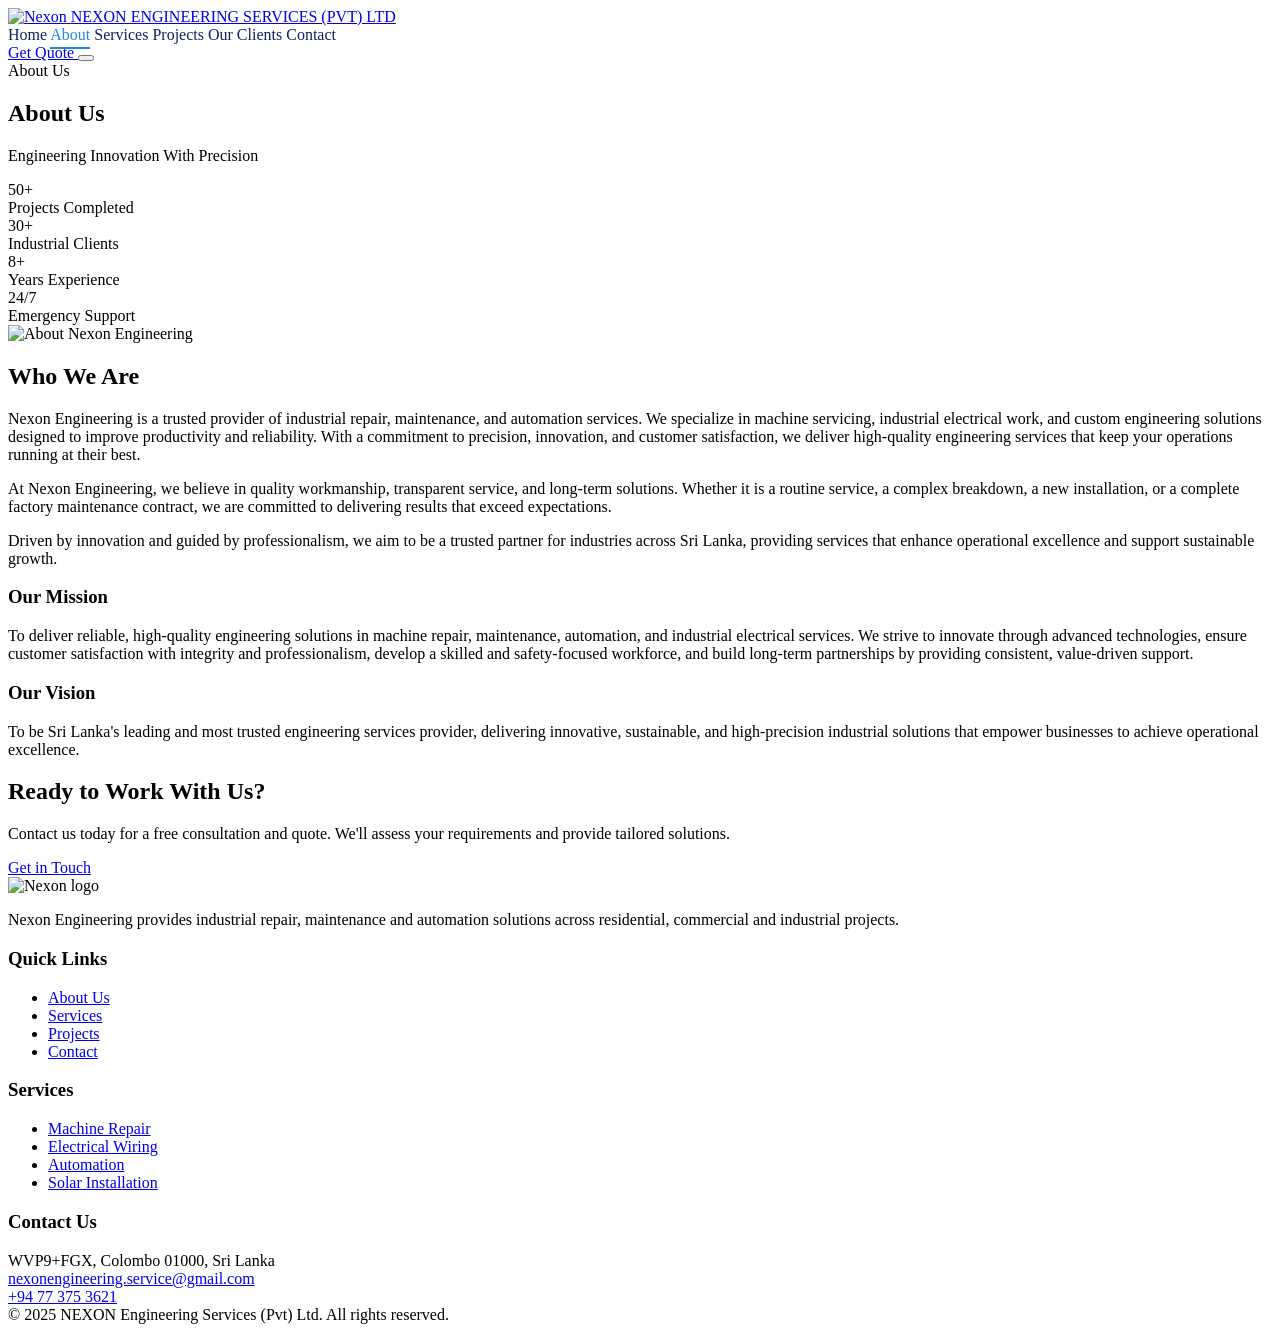
==== about.html @ cc709306 "Add images to public folder and fix paths" ====
<!DOCTYPE html>
<html lang="en">
<head>
  <meta charset="utf-8" />
  <meta name="viewport" content="width=device-width,initial-scale=1" />
  <title>About — NEXON Engineering Services</title>

  <script src="https://cdn.tailwindcss.com"></script>

  <script>
    tailwind.config = {
      theme: {
        extend: {
          colors: {
            frost: "#E1F5FE",
            navy: "#0A2463",
            indigo: "#3E5C76",
            royal: "#1E88E5",
            pearl: "#F8F9FA",
          }
        }
      }
    }
  </script>

  <script src="https://cdn.jsdelivr.net/npm/feather-icons/dist/feather.min.js"></script>
  <link rel="stylesheet" href="shared.css">
  <style>
    .nav-links a {
      position: relative;
      text-decoration: none;
      color: #0A2463;
    }
    .nav-links a::after {
      content: "";
      position: absolute;
      left: 0;
      bottom: -6px;
      width: 0;
      height: 2px;
      background-color: #1E88E5;
      transition: width 0.3s ease;
    }
    .nav-links a:hover::after,
    .nav-links a.text-royal::after {
      width: 100%;
    }
    .nav-links a.text-royal {
      color: #1E88E5;
    }

    .parallax-section {
      transform-style: preserve-3d;
      perspective: 1000px;
    }
    .parallax-element {
      transition: transform 0.1s ease-out;
      will-change: transform;
    }
    .about-card {
      transition: all 0.4s cubic-bezier(0.4, 0, 0.2, 1);
    }
    .about-card:hover {
      transform: translateY(-8px);
      box-shadow: 0 20px 40px rgba(30, 136, 229, 0.15);
    }
    .about-card::before {
      content: '';
      position: absolute;
      top: 0;
      left: 0;
      width: 100%;
      height: 4px;
      background: linear-gradient(90deg, #1E88E5, #00d4ff);
      transform: scaleX(0);
      transform-origin: left;
      transition: transform 0.4s ease;
    }
    .about-card:hover::before {
      transform: scaleX(1);
    }
    .stat-card {
      transition: all 0.3s ease;
    }
    .stat-card:hover {
      transform: translateY(-5px) scale(1.02);
    }
  </style>
</head>

<body class="bg-pearl">

  <!-- Scroll Progress -->
  <div id="scroll-progress" class="scroll-progress" style="width: 0%"></div>

  <!-- NAVBAR -->
  <nav id="navbar" class="fixed top-0 left-0 w-full z-50 transition-all duration-500 bg-pearl/95 backdrop-blur-lg shadow-sm">
    <div class="container mx-auto px-6 py-4 flex items-center justify-between">
      <a href="index.html" class="flex items-center group">
        <div class="logo">
          <img src="images/logo-small.png" alt="Nexon" class="h-12 transition-transform group-hover:scale-105" />
          <span class="company-name text-xs lg:text-lg text-navy font-semibold ml-2">
            NEXON ENGINEERING SERVICES (PVT) LTD
          </span>
        </div>
      </a>

      <div class="hidden md:flex space-x-8 text-navy font-medium nav-links" id="dynamic-nav">
        <a href="index.html" class="hover:text-royal">Home</a>
        <a href="about.html" class="text-royal">About</a>
        <a href="services.html" class="hover:text-royal">Services</a>
        <a href="projects.html" class="hover:text-royal">Projects</a>
        <a href="our-clients.html" class="hover:text-royal">Our Clients</a>
        <a href="contact.html" class="hover:text-royal">Contact</a>
      </div>

      <a href="contact.html" class="hidden md:inline-flex items-center gap-2 px-5 py-2.5 bg-royal hover:bg-[#1976D2] text-pearl rounded-full text-sm font-medium transition-all hover:shadow-lg">
        Get Quote
      </a>

      <button id="mobile-btn" class="md:hidden text-navy p-2">
        <i data-feather="menu"></i>
      </button>
    </div>

    <div id="mobile-menu" class="hidden bg-navy/95 backdrop-blur-lg text-pearl px-6 py-6 space-y-4 md:hidden border-t border-white/10">
      <div id="dynamic-mobile-nav" class="space-y-2"></div>
    </div>
  </nav>

  <!-- Header -->
  <section class="pt-36 pb-12 bg-gradient-to-b from-frost to-pearl text-center relative overflow-hidden">
    <div class="absolute top-0 left-0 w-full h-full opacity-10">
      <div class="absolute top-10 right-20 w-72 h-72 bg-royal/20 rounded-full blur-3xl"></div>
      <div class="absolute bottom-10 left-20 w-64 h-64 bg-indigo/20 rounded-full blur-3xl"></div>
    </div>
    <div class="relative z-10">
      <span class="inline-block px-4 py-1.5 bg-royal/10 text-royal rounded-full text-sm font-medium mb-4 fade-in-up">About Us</span>
      <h1 class="text-4xl md:text-5xl font-bold text-navy mb-4 fade-in-up">About Us</h1>
      <p class="text-indigo text-lg max-w-2xl mx-auto px-6 fade-in-up">Engineering Innovation With Precision</p>
    </div>
  </section>

  <!-- Stats Bar -->
  <section class="bg-gradient-to-r from-navy to-indigo py-12">
    <div class="container mx-auto px-6">
      <div class="grid grid-cols-2 md:grid-cols-4 gap-8 text-center">
        <div class="fade-in-up">
          <div class="text-4xl font-bold text-transparent bg-clip-text bg-gradient-to-r from-royal to-cyan-300">50+</div>
          <div class="text-frost/80 mt-1">Projects Completed</div>
        </div>
        <div class="fade-in-up delay-100">
          <div class="text-4xl font-bold text-transparent bg-clip-text bg-gradient-to-r from-royal to-cyan-300">30+</div>
          <div class="text-frost/80 mt-1">Industrial Clients</div>
        </div>
        <div class="fade-in-up delay-200">
          <div class="text-4xl font-bold text-transparent bg-clip-text bg-gradient-to-r from-royal to-cyan-300">8+</div>
          <div class="text-frost/80 mt-1">Years Experience</div>
        </div>
        <div class="fade-in-up delay-300">
          <div class="text-4xl font-bold text-transparent bg-clip-text bg-gradient-to-r from-royal to-cyan-300">24/7</div>
          <div class="text-frost/80 mt-1">Emergency Support</div>
        </div>
      </div>
    </div>
  </section>

  <!-- MAIN ABOUT SECTION -->
  <section class="py-16 bg-gradient-to-b from-pearl to-frost">
    <div class="container mx-auto px-6 grid md:grid-cols-2 gap-12 items-center">

      <!-- IMAGE -->
      <div class="about-card rounded-2xl overflow-hidden shadow-lg bg-white hover:shadow-2xl transition-all duration-500">
        <img 
          src="images/about-hero.png" 
          class="w-full h-80 object-cover"
          alt="About Nexon Engineering"
        />
      </div>

      <!-- TEXT -->
      <div class="fade-in-right">
        <h2 class="text-3xl font-bold text-navy mb-6 flex items-center gap-3">
          <span class="w-10 h-10 bg-gradient-to-br from-royal to-indigo rounded-xl flex items-center justify-center">
            <i data-feather="users" class="w-5 h-5 text-pearl"></i>
          </span>
          Who We Are
        </h2>
        <p id="aboutWhoWeAreText" class="text-indigo/80 leading-relaxed mb-6">
          Nexon Engineering is a trusted provider of industrial repair, maintenance, and automation services. We specialize in machine servicing, industrial electrical work, and custom engineering solutions designed to improve productivity and reliability. With a commitment to precision, innovation, and customer satisfaction, we deliver high-quality engineering services that keep your operations running at their best.
        </p>
        <p class="text-indigo/80 leading-relaxed mb-6">
          At Nexon Engineering, we believe in quality workmanship, transparent service, and long-term solutions. Whether it is a routine service, a complex breakdown, a new installation, or a complete factory maintenance contract, we are committed to delivering results that exceed expectations.
        </p>
        <p class="text-indigo/80 leading-relaxed">
          Driven by innovation and guided by professionalism, we aim to be a trusted partner for industries across Sri Lanka, providing services that enhance operational excellence and support sustainable growth.
        </p>
      </div>

    </div>
  </section>

  <!-- MISSION + VISION -->
  <section class="py-16 bg-gradient-to-b from-pearl to-frost">
    <div class="container mx-auto px-6 grid md:grid-cols-2 gap-8">

      <div class="about-card bg-white rounded-2xl shadow-lg p-8 hover:shadow-2xl transition-all duration-500">
        <div class="flex items-center gap-3 mb-4">
          <div class="w-12 h-12 bg-gradient-to-br from-royal to-indigo rounded-xl flex items-center justify-center">
            <i data-feather="target" class="w-6 h-6 text-pearl"></i>
          </div>
          <h3 class="text-2xl font-bold text-navy">Our Mission</h3>
        </div>
        <p id="aboutMissionText" class="text-indigo/80 leading-relaxed">
          To deliver reliable, high-quality engineering solutions in machine repair, maintenance, automation, and industrial electrical services. We strive to innovate through advanced technologies, ensure customer satisfaction with integrity and professionalism, develop a skilled and safety-focused workforce, and build long-term partnerships by providing consistent, value-driven support.
        </p>
      </div>

      <div class="about-card bg-white rounded-2xl shadow-lg p-8 hover:shadow-2xl transition-all duration-500">
        <div class="flex items-center gap-3 mb-4">
          <div class="w-12 h-12 bg-gradient-to-br from-emerald-500 to-teal-500 rounded-xl flex items-center justify-center">
            <i data-feather="eye" class="w-6 h-6 text-pearl"></i>
          </div>
          <h3 class="text-2xl font-bold text-navy">Our Vision</h3>
        </div>
        <p id="aboutVisionText" class="text-indigo/80 leading-relaxed">
          To be Sri Lanka's leading and most trusted engineering services provider, delivering innovative, sustainable, and high-precision industrial solutions that empower businesses to achieve operational excellence.
        </p>
      </div>

    </div>
  </section>

  <!-- CTA Section -->
  <section class="py-16 bg-gradient-to-br from-navy via-[#0d2a6e] to-indigo relative overflow-hidden">
    <div class="absolute inset-0">
      <div class="absolute top-0 right-0 w-96 h-96 bg-royal/10 rounded-full blur-3xl"></div>
      <div class="absolute bottom-0 left-0 w-72 h-72 bg-indigo/20 rounded-full blur-3xl"></div>
    </div>
    <div class="container mx-auto px-6 relative z-10 text-center">
      <h2 class="text-3xl md:text-4xl font-bold text-pearl mb-4">Ready to Work With Us?</h2>
      <p class="text-frost/80 text-lg mb-8 max-w-2xl mx-auto">Contact us today for a free consultation and quote. We'll assess your requirements and provide tailored solutions.</p>
      <a href="contact.html" class="inline-flex items-center gap-2 px-8 py-4 bg-royal hover:bg-[#1976D2] text-pearl rounded-full font-semibold transition-all hover:shadow-xl hover:shadow-royal/30">
        <i data-feather="message-circle" class="w-5 h-5"></i>
        Get in Touch
      </a>
    </div>
  </section>

  <!-- FOOTER -->
  <footer class="bg-navy text-pearl py-16">
    <div class="max-w-7xl mx-auto px-6 grid grid-cols-1 md:grid-cols-2 lg:grid-cols-4 gap-10">
      
      <div>
        <img src="images/logo-large.png" class="h-16 mb-4 brightness-0 invert" alt="Nexon logo"/>
        <p id="footerCompanyDescription" class="text-frost/80 leading-relaxed">
          Nexon Engineering provides industrial repair, maintenance and automation solutions across residential, commercial and industrial projects.
        </p>
        <div class="flex gap-4 mt-6">
          <a href="https://web.facebook.com/profile.php?id=61584696382140" class="w-10 h-10 bg-white/10 hover:bg-royal rounded-full flex items-center justify-center transition-all hover:scale-110">
            <i data-feather="facebook" class="w-5 h-5"></i>
          </a>
          <a href="#" class="w-10 h-10 bg-white/10 hover:bg-royal rounded-full flex items-center justify-center transition-all hover:scale-110">
            <i data-feather="linkedin" class="w-5 h-5"></i>
          </a>
          <a href="#" class="w-10 h-10 bg-white/10 hover:bg-royal rounded-full flex items-center justify-center transition-all hover:scale-110">
            <i data-feather="instagram" class="w-5 h-5"></i>
          </a>
        </div>
      </div>

      <div>
        <h3 class="text-lg font-semibold mb-6">Quick Links</h3>
        <ul class="space-y-3">
          <li><a href="about.html" class="text-frost/80 hover:text-royal transition-colors flex items-center gap-2"><i data-feather="chevron-right" class="w-4 h-4"></i> About Us</a></li>
          <li><a href="services.html" class="text-frost/80 hover:text-royal transition-colors flex items-center gap-2"><i data-feather="chevron-right" class="w-4 h-4"></i> Services</a></li>
          <li><a href="projects.html" class="text-frost/80 hover:text-royal transition-colors flex items-center gap-2"><i data-feather="chevron-right" class="w-4 h-4"></i> Projects</a></li>
          <li><a href="contact.html" class="text-frost/80 hover:text-royal transition-colors flex items-center gap-2"><i data-feather="chevron-right" class="w-4 h-4"></i> Contact</a></li>
        </ul>
      </div>

      <div>
        <h3 class="text-lg font-semibold mb-6">Services</h3>
        <ul class="space-y-3">
          <li><a href="services.html" class="text-frost/80 hover:text-royal transition-colors flex items-center gap-2"><i data-feather="chevron-right" class="w-4 h-4"></i> Machine Repair</a></li>
          <li><a href="services.html" class="text-frost/80 hover:text-royal transition-colors flex items-center gap-2"><i data-feather="chevron-right" class="w-4 h-4"></i> Electrical Wiring</a></li>
          <li><a href="services.html" class="text-frost/80 hover:text-royal transition-colors flex items-center gap-2"><i data-feather="chevron-right" class="w-4 h-4"></i> Automation</a></li>
          <li><a href="services.html" class="text-frost/80 hover:text-royal transition-colors flex items-center gap-2"><i data-feather="chevron-right" class="w-4 h-4"></i> Solar Installation</a></li>
        </ul>
      </div>

      <div>
        <h3 class="text-lg font-semibold mb-6">Contact Us</h3>
        <div class="space-y-4">
          <div class="flex items-start gap-3">
            <i data-feather="map-pin" class="w-5 h-5 text-royal mt-1 flex-shrink-0"></i>
            <span class="text-frost/80">WVP9+FGX, Colombo 01000, Sri Lanka</span>
          </div>
          <div class="flex items-start gap-3">
            <i data-feather="mail" class="w-5 h-5 text-royal mt-1 flex-shrink-0"></i>
            <a href="mailto:nexonengineering.service@gmail.com" class="text-frost/80 hover:text-royal transition-colors">nexonengineering.service@gmail.com</a>
          </div>
          <div class="flex gap-3">
            <i data-feather="phone" class="w-5 h-5 text-royal flex-shrink-0"></i>
            <a href="tel:+94773753621" class="text-frost/80 hover:text-royal transition-colors">+94 77 375 3621</a>
          </div>
        </div>
      </div>

    </div>

    <div id="footerCopyright" class="text-center text-frost/60 mt-12 pt-8 border-t border-white/10">
      © 2025 NEXON Engineering Services (Pvt) Ltd. All rights reserved.
    </div>
  </footer>

  <script src="/navigation.js"></script>
  <script src="scripts.js"></script>
  <script>feather.replace();</script>
</body>
</html>
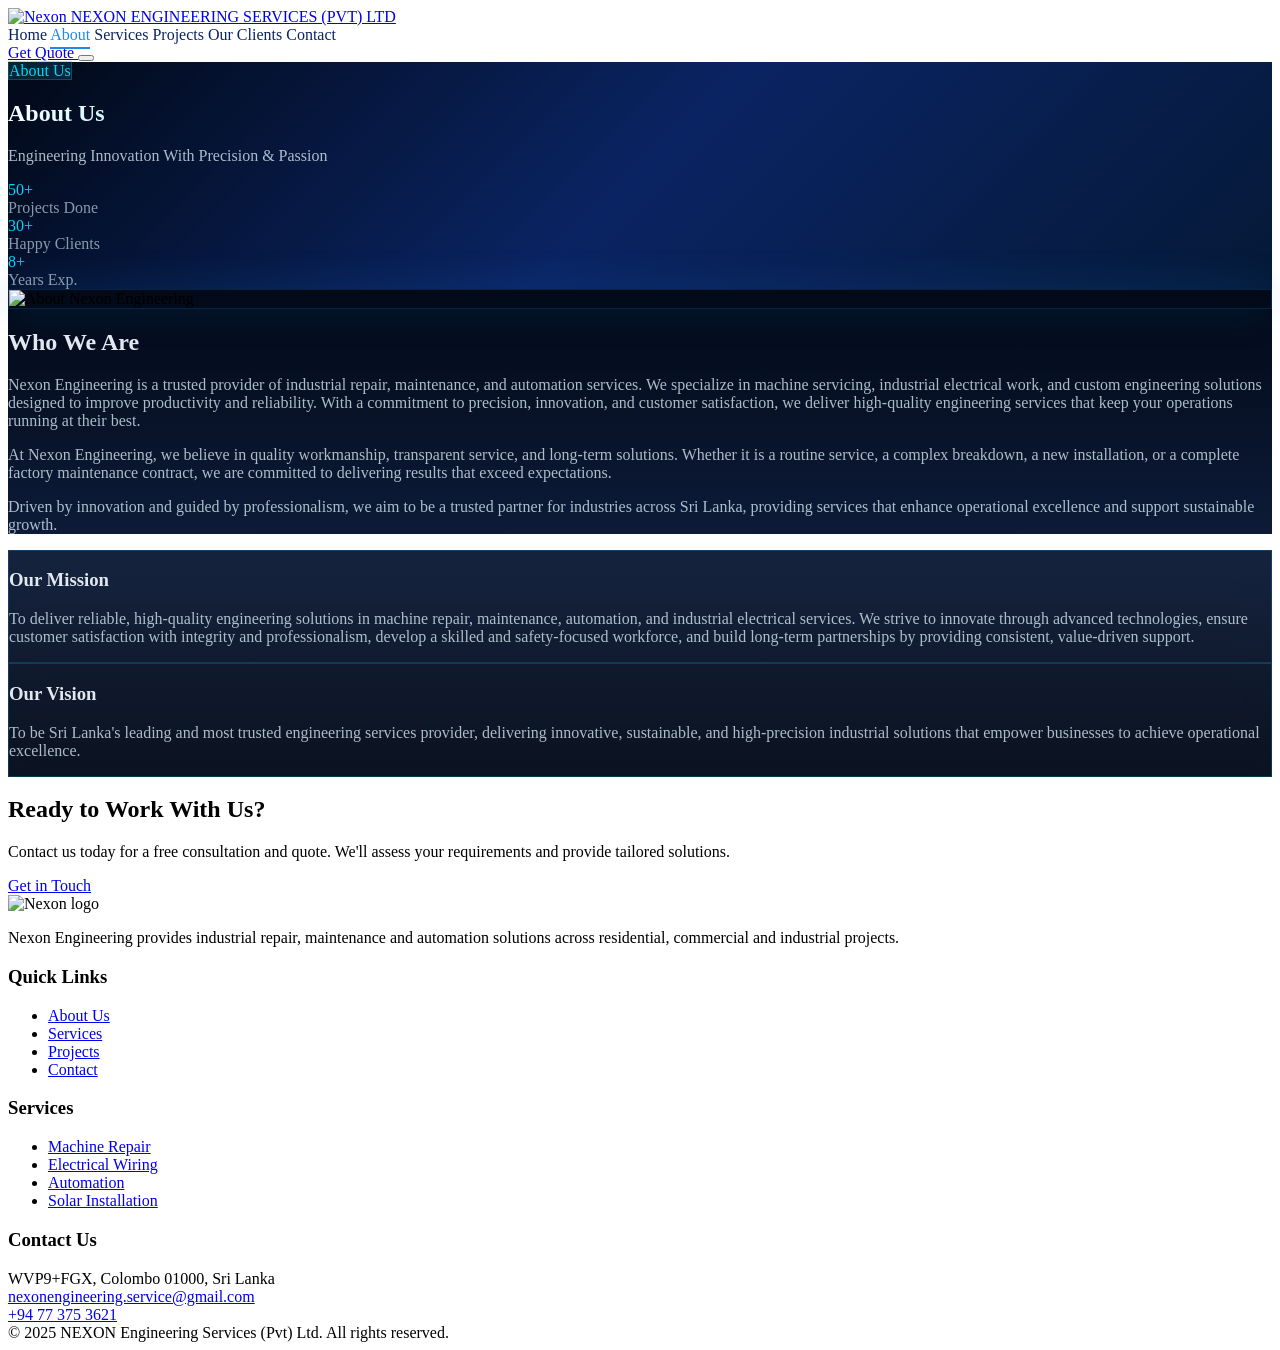
==== commit c9a4ec6d: "feat: premium dark UI overhaul for about, projects, our-clients pages" ====
--- a/about.html
+++ b/about.html
@@ -24,6 +24,10 @@
   </script>
 
   <script src="https://cdn.jsdelivr.net/npm/feather-icons/dist/feather.min.js"></script>
+  <!-- Firebase SDK -->
+  <script src="https://www.gstatic.com/firebasejs/9.6.1/firebase-app-compat.js"></script>
+  <script src="https://www.gstatic.com/firebasejs/9.6.1/firebase-database-compat.js"></script>
+  <script src="firebase-config.js"></script>
   <link rel="stylesheet" href="shared.css">
   <style>
     .nav-links a {
@@ -128,49 +132,45 @@
     </div>
   </nav>
 
-  <!-- Header -->
-  <section class="pt-36 pb-12 bg-gradient-to-b from-frost to-pearl text-center relative overflow-hidden">
-    <div class="absolute top-0 left-0 w-full h-full opacity-10">
-      <div class="absolute top-10 right-20 w-72 h-72 bg-royal/20 rounded-full blur-3xl"></div>
-      <div class="absolute bottom-10 left-20 w-64 h-64 bg-indigo/20 rounded-full blur-3xl"></div>
-    </div>
-    <div class="relative z-10">
-      <span class="inline-block px-4 py-1.5 bg-royal/10 text-royal rounded-full text-sm font-medium mb-4 fade-in-up">About Us</span>
-      <h1 class="text-4xl md:text-5xl font-bold text-navy mb-4 fade-in-up">About Us</h1>
-      <p class="text-indigo text-lg max-w-2xl mx-auto px-6 fade-in-up">Engineering Innovation With Precision</p>
+  <!-- Header - Premium Dark Theme -->
+  <section class="pt-36 pb-20 relative overflow-hidden" style="background: linear-gradient(135deg, #020917 0%, #0A2463 50%, #051937 100%);">
+    <!-- Animated glow orbs -->
+    <div class="absolute top-10 right-20 w-80 h-80 rounded-full" style="background: #1E88E5; filter: blur(100px); opacity: 0.12;"></div>
+    <div class="absolute bottom-0 left-10 w-64 h-64 rounded-full" style="background: #00d4ff; filter: blur(80px); opacity: 0.10;"></div>
+    <div class="absolute top-1/2 left-1/3 w-48 h-48 rounded-full" style="background: #3E5C76; filter: blur(70px); opacity: 0.15;"></div>
+    <!-- Grid pattern overlay -->
+    <div class="absolute inset-0" style="background-image: radial-gradient(circle at 2px 2px, rgba(255,255,255,0.04) 1px, transparent 0); background-size: 32px 32px;"></div>
+    <div class="relative z-10 text-center">
+      <span class="inline-block px-4 py-1.5 rounded-full text-sm font-medium mb-5 fade-in-up" style="background: rgba(0,180,216,0.15); color: #00d4ff; border: 1px solid rgba(0,180,216,0.3);">About Us</span>
+      <h1 class="text-4xl md:text-6xl font-bold mb-5 fade-in-up" style="background: linear-gradient(135deg, #ffffff, #00d4ff, #1E88E5); -webkit-background-clip: text; -webkit-text-fill-color: transparent; background-clip: text;">About Us</h1>
+      <p class="text-lg max-w-2xl mx-auto px-6 fade-in-up" style="color: rgba(225,245,254,0.75);">Engineering Innovation With Precision & Passion</p>
+      <div class="flex justify-center gap-8 mt-10 fade-in-up">
+        <div class="text-center">
+          <div class="text-3xl font-bold" style="color: #00d4ff;">50+</div>
+          <div class="text-xs mt-1" style="color: rgba(225,245,254,0.6);">Projects Done</div>
+        </div>
+        <div class="w-px" style="background: rgba(255,255,255,0.15);"></div>
+        <div class="text-center">
+          <div class="text-3xl font-bold" style="color: #00d4ff;">30+</div>
+          <div class="text-xs mt-1" style="color: rgba(225,245,254,0.6);">Happy Clients</div>
+        </div>
+        <div class="w-px" style="background: rgba(255,255,255,0.15);"></div>
+        <div class="text-center">
+          <div class="text-3xl font-bold" style="color: #00d4ff;">8+</div>
+          <div class="text-xs mt-1" style="color: rgba(225,245,254,0.6);">Years Exp.</div>
+        </div>
+      </div>
     </div>
   </section>
 
-  <!-- Stats Bar -->
-  <section class="bg-gradient-to-r from-navy to-indigo py-12">
-    <div class="container mx-auto px-6">
-      <div class="grid grid-cols-2 md:grid-cols-4 gap-8 text-center">
-        <div class="fade-in-up">
-          <div class="text-4xl font-bold text-transparent bg-clip-text bg-gradient-to-r from-royal to-cyan-300">50+</div>
-          <div class="text-frost/80 mt-1">Projects Completed</div>
-        </div>
-        <div class="fade-in-up delay-100">
-          <div class="text-4xl font-bold text-transparent bg-clip-text bg-gradient-to-r from-royal to-cyan-300">30+</div>
-          <div class="text-frost/80 mt-1">Industrial Clients</div>
-        </div>
-        <div class="fade-in-up delay-200">
-          <div class="text-4xl font-bold text-transparent bg-clip-text bg-gradient-to-r from-royal to-cyan-300">8+</div>
-          <div class="text-frost/80 mt-1">Years Experience</div>
-        </div>
-        <div class="fade-in-up delay-300">
-          <div class="text-4xl font-bold text-transparent bg-clip-text bg-gradient-to-r from-royal to-cyan-300">24/7</div>
-          <div class="text-frost/80 mt-1">Emergency Support</div>
-        </div>
-      </div>
-    </div>
-  </section>
-
-  <!-- MAIN ABOUT SECTION -->
-  <section class="py-16 bg-gradient-to-b from-pearl to-frost">
+
+
+  <!-- MAIN ABOUT SECTION - Dark Theme -->
+  <section class="py-20" style="background: linear-gradient(180deg, #020917 0%, #0d1b38 100%);">
     <div class="container mx-auto px-6 grid md:grid-cols-2 gap-12 items-center">
 
       <!-- IMAGE -->
-      <div class="about-card rounded-2xl overflow-hidden shadow-lg bg-white hover:shadow-2xl transition-all duration-500">
+      <div class="about-card rounded-2xl overflow-hidden hover:shadow-2xl transition-all duration-500" style="box-shadow: 0 0 40px rgba(30,136,229,0.2); border: 1px solid rgba(30,136,229,0.2);">
         <img 
           src="images/about-hero.png" 
           class="w-full h-80 object-cover"
@@ -180,19 +180,19 @@
 
       <!-- TEXT -->
       <div class="fade-in-right">
-        <h2 class="text-3xl font-bold text-navy mb-6 flex items-center gap-3">
-          <span class="w-10 h-10 bg-gradient-to-br from-royal to-indigo rounded-xl flex items-center justify-center">
-            <i data-feather="users" class="w-5 h-5 text-pearl"></i>
+        <h2 class="text-3xl font-bold mb-6 flex items-center gap-3" style="color: #e2e8f0;">
+          <span class="w-10 h-10 rounded-xl flex items-center justify-center" style="background: linear-gradient(135deg, #0077b6, #00b4d8);">
+            <i data-feather="users" class="w-5 h-5" style="color: #fff;"></i>
           </span>
           Who We Are
         </h2>
-        <p id="aboutWhoWeAreText" class="text-indigo/80 leading-relaxed mb-6">
+        <p id="aboutWhoWeAreText" class="leading-relaxed mb-6" style="color: rgba(225,245,254,0.75);">
           Nexon Engineering is a trusted provider of industrial repair, maintenance, and automation services. We specialize in machine servicing, industrial electrical work, and custom engineering solutions designed to improve productivity and reliability. With a commitment to precision, innovation, and customer satisfaction, we deliver high-quality engineering services that keep your operations running at their best.
         </p>
-        <p class="text-indigo/80 leading-relaxed mb-6">
+        <p class="leading-relaxed mb-6" style="color: rgba(225,245,254,0.75);">
           At Nexon Engineering, we believe in quality workmanship, transparent service, and long-term solutions. Whether it is a routine service, a complex breakdown, a new installation, or a complete factory maintenance contract, we are committed to delivering results that exceed expectations.
         </p>
-        <p class="text-indigo/80 leading-relaxed">
+        <p class="leading-relaxed" style="color: rgba(225,245,254,0.75);">
           Driven by innovation and guided by professionalism, we aim to be a trusted partner for industries across Sri Lanka, providing services that enhance operational excellence and support sustainable growth.
         </p>
       </div>
@@ -200,30 +200,30 @@
     </div>
   </section>
 
-  <!-- MISSION + VISION -->
-  <section class="py-16 bg-gradient-to-b from-pearl to-frost">
+  <!-- MISSION + VISION - Dark Glassmorphism -->
+  <section class="py-20" style="background: linear-gradient(180deg, #0d1b38 0%, #020917 100%);">
     <div class="container mx-auto px-6 grid md:grid-cols-2 gap-8">
 
-      <div class="about-card bg-white rounded-2xl shadow-lg p-8 hover:shadow-2xl transition-all duration-500">
-        <div class="flex items-center gap-3 mb-4">
-          <div class="w-12 h-12 bg-gradient-to-br from-royal to-indigo rounded-xl flex items-center justify-center">
-            <i data-feather="target" class="w-6 h-6 text-pearl"></i>
-          </div>
-          <h3 class="text-2xl font-bold text-navy">Our Mission</h3>
-        </div>
-        <p id="aboutMissionText" class="text-indigo/80 leading-relaxed">
+      <div class="about-card rounded-2xl p-8 hover:shadow-2xl transition-all duration-500" style="background: rgba(255,255,255,0.04); border: 1px solid rgba(30,136,229,0.25); backdrop-filter: blur(16px);">
+        <div class="flex items-center gap-3 mb-5">
+          <div class="w-12 h-12 rounded-xl flex items-center justify-center" style="background: linear-gradient(135deg, #0077b6, #00b4d8);">
+            <i data-feather="target" class="w-6 h-6" style="color: #fff;"></i>
+          </div>
+          <h3 class="text-2xl font-bold" style="color: #e2e8f0;">Our Mission</h3>
+        </div>
+        <p id="aboutMissionText" class="leading-relaxed" style="color: rgba(225,245,254,0.75);">
           To deliver reliable, high-quality engineering solutions in machine repair, maintenance, automation, and industrial electrical services. We strive to innovate through advanced technologies, ensure customer satisfaction with integrity and professionalism, develop a skilled and safety-focused workforce, and build long-term partnerships by providing consistent, value-driven support.
         </p>
       </div>
 
-      <div class="about-card bg-white rounded-2xl shadow-lg p-8 hover:shadow-2xl transition-all duration-500">
-        <div class="flex items-center gap-3 mb-4">
-          <div class="w-12 h-12 bg-gradient-to-br from-emerald-500 to-teal-500 rounded-xl flex items-center justify-center">
-            <i data-feather="eye" class="w-6 h-6 text-pearl"></i>
-          </div>
-          <h3 class="text-2xl font-bold text-navy">Our Vision</h3>
-        </div>
-        <p id="aboutVisionText" class="text-indigo/80 leading-relaxed">
+      <div class="about-card rounded-2xl p-8 hover:shadow-2xl transition-all duration-500" style="background: rgba(255,255,255,0.04); border: 1px solid rgba(0,212,255,0.2); backdrop-filter: blur(16px);">
+        <div class="flex items-center gap-3 mb-5">
+          <div class="w-12 h-12 rounded-xl flex items-center justify-center" style="background: linear-gradient(135deg, #059669, #00b4d8);">
+            <i data-feather="eye" class="w-6 h-6" style="color: #fff;"></i>
+          </div>
+          <h3 class="text-2xl font-bold" style="color: #e2e8f0;">Our Vision</h3>
+        </div>
+        <p id="aboutVisionText" class="leading-relaxed" style="color: rgba(225,245,254,0.75);">
           To be Sri Lanka's leading and most trusted engineering services provider, delivering innovative, sustainable, and high-precision industrial solutions that empower businesses to achieve operational excellence.
         </p>
       </div>
@@ -317,6 +317,18 @@
   <script src="/navigation.js"></script>
   <script src="scripts.js"></script>
   <script>feather.replace();</script>
+  <script>
+    (function() {
+      try {
+        const stored = localStorage.getItem('nexon_site');
+        if (!stored) return;
+        const site = JSON.parse(stored);
+        if (site.pages && site.pages.about === false) {
+          document.body.innerHTML = '<div style="display:flex;justify-content:center;align-items:center;min-height:100vh;background:#0a2463;color:#fff;font-family:sans-serif;"><p>Page under maintenance</p></div>';
+        }
+      } catch(e) {}
+    })();
+  </script>
 </body>
 </html>
 
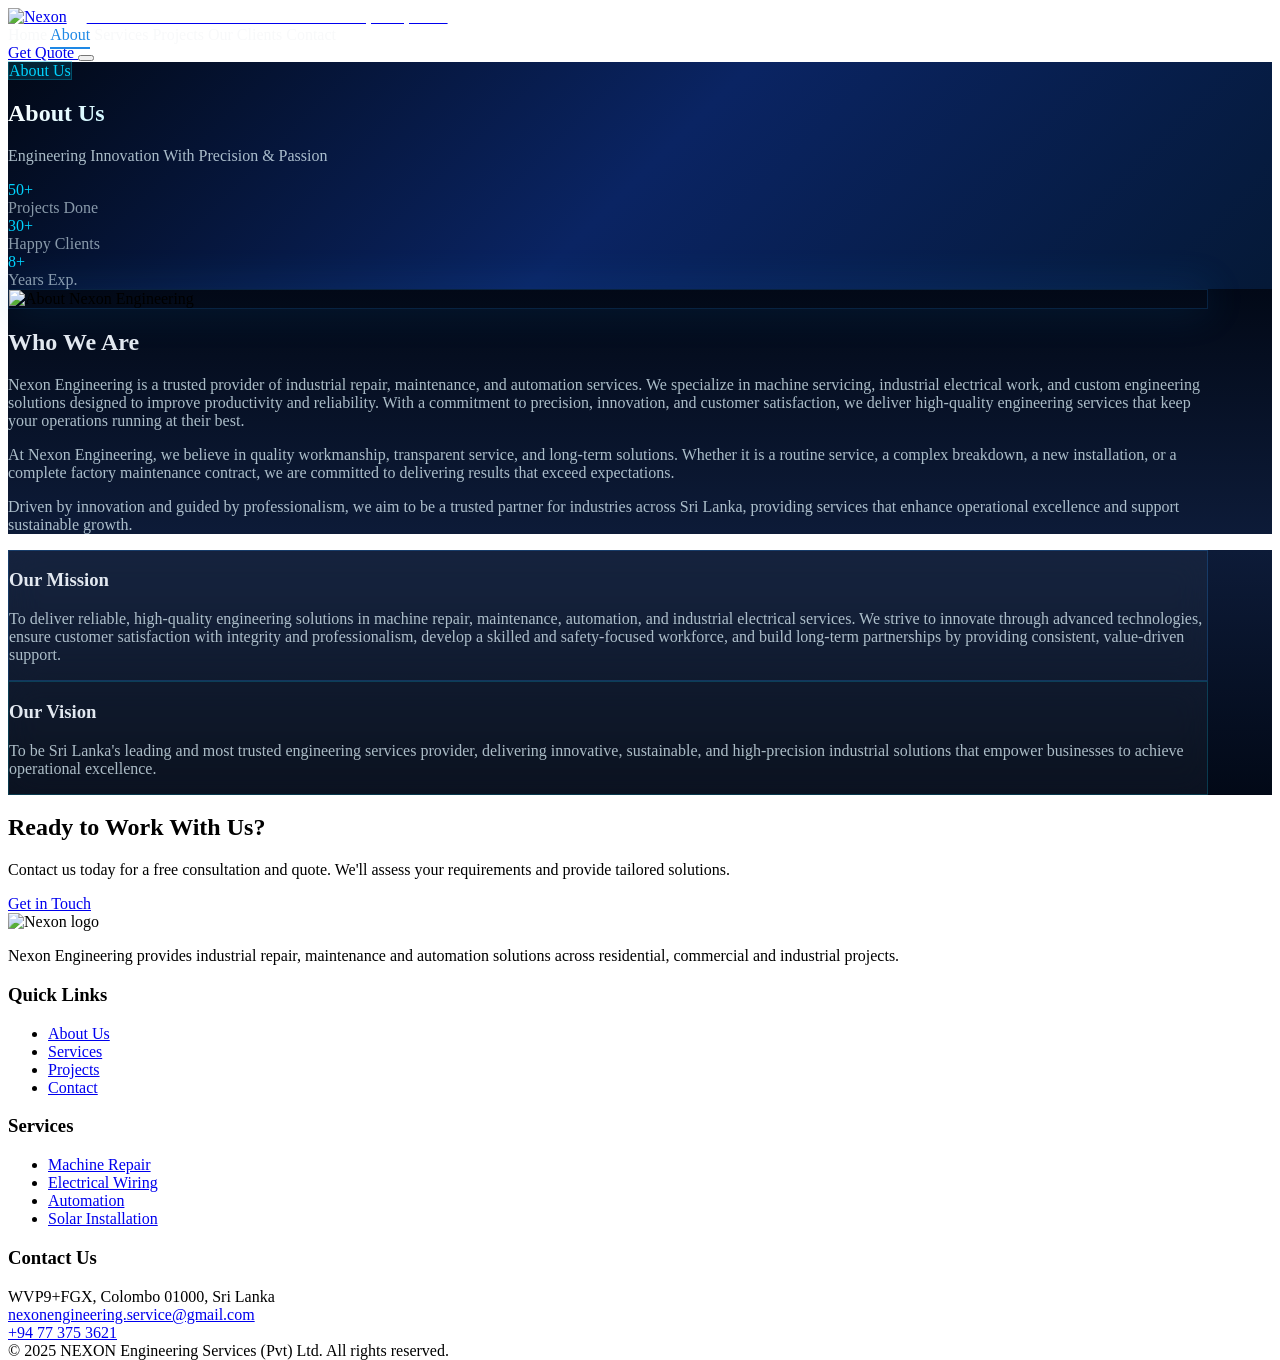
==== commit 1cb8602b: "Make navbar consistent across all pages with Home link on home page" ====
--- a/about.html
+++ b/about.html
@@ -33,7 +33,7 @@
     .nav-links a {
       position: relative;
       text-decoration: none;
-      color: #0A2463;
+      color: #F8F9FA;
     }
     .nav-links a::after {
       content: "";
@@ -98,31 +98,31 @@
   <div id="scroll-progress" class="scroll-progress" style="width: 0%"></div>
 
   <!-- NAVBAR -->
-  <nav id="navbar" class="fixed top-0 left-0 w-full z-50 transition-all duration-500 bg-pearl/95 backdrop-blur-lg shadow-sm">
+  <nav id="navbar" class="fixed top-0 left-0 w-full z-50 transition-all duration-500 bg-navy/95 backdrop-blur-lg shadow-sm">
     <div class="container mx-auto px-6 py-4 flex items-center justify-between">
       <a href="index.html" class="flex items-center group">
         <div class="logo">
           <img src="images/logo-small.png" alt="Nexon" class="h-12 transition-transform group-hover:scale-105" />
-          <span class="company-name text-xs lg:text-lg text-navy font-semibold ml-2">
+          <span class="company-name text-xs lg:text-lg text-pearl font-semibold ml-2">
             NEXON ENGINEERING SERVICES (PVT) LTD
           </span>
         </div>
       </a>
 
-      <div class="hidden md:flex space-x-8 text-navy font-medium nav-links" id="dynamic-nav">
-        <a href="index.html" class="hover:text-royal">Home</a>
+      <div class="hidden md:flex space-x-8 text-pearl font-medium nav-links" id="dynamic-nav">
+        <a href="index.html" class="hover:text-[#8FC1FA]">Home</a>
         <a href="about.html" class="text-royal">About</a>
-        <a href="services.html" class="hover:text-royal">Services</a>
-        <a href="projects.html" class="hover:text-royal">Projects</a>
-        <a href="our-clients.html" class="hover:text-royal">Our Clients</a>
-        <a href="contact.html" class="hover:text-royal">Contact</a>
+        <a href="services.html" class="hover:text-[#8FC1FA]">Services</a>
+        <a href="projects.html" class="hover:text-[#8FC1FA]">Projects</a>
+        <a href="our-clients.html" class="hover:text-[#8FC1FA]">Our Clients</a>
+        <a href="contact.html" class="hover:text-[#8FC1FA]">Contact</a>
       </div>
 
       <a href="contact.html" class="hidden md:inline-flex items-center gap-2 px-5 py-2.5 bg-royal hover:bg-[#1976D2] text-pearl rounded-full text-sm font-medium transition-all hover:shadow-lg">
         Get Quote
       </a>
 
-      <button id="mobile-btn" class="md:hidden text-navy p-2">
+      <button id="mobile-btn" class="md:hidden text-pearl p-2">
         <i data-feather="menu"></i>
       </button>
     </div>
--- a/shared.css
+++ b/shared.css
@@ -0,0 +1,577 @@
+/* shared.css - NEXON Engineering Services - Enhanced UI */
+
+:root {
+  --primary: #0A2463;
+  --secondary: #3E5C76;
+  --accent: #1E88E5;
+  --accent-light: #42A5F5;
+  --frost: #E1F5FE;
+  --pearl: #F8F9FA;
+  --navy: #051937;
+  --glow: rgba(30, 136, 229, 0.4);
+  --glass: rgba(255, 255, 255, 0.05);
+  --glass-border: rgba(255, 255, 255, 0.1);
+  --text-main: #F8F9FA;
+  --text-muted: #B0BEC5;
+}
+
+.container {
+  max-width: 1200px;
+}
+
+/* Scroll Progress Bar */
+.scroll-progress {
+  position: fixed;
+  top: 0;
+  left: 0;
+  height: 3px;
+  background: linear-gradient(90deg, var(--accent), #00d4ff);
+  z-index: 9999;
+  transition: width 0.1s ease;
+}
+
+/* Fade Animations */
+.fade-in-left {
+  opacity: 0;
+  transform: translateX(-60px);
+  transition: all 0.8s cubic-bezier(0.4, 0, 0.2, 1);
+}
+.fade-in-left.show {
+  opacity: 1;
+  transform: translateX(0);
+}
+
+.fade-in-right {
+  opacity: 0;
+  transform: translateX(60px);
+  transition: all 0.8s cubic-bezier(0.4, 0, 0.2, 1);
+}
+.fade-in-right.show {
+  opacity: 1;
+  transform: translateX(0);
+}
+
+.fade-in-up {
+  opacity: 0;
+  transform: translateY(40px);
+  transition: all 0.8s cubic-bezier(0.4, 0, 0.2, 1);
+}
+.fade-in-up.show {
+  opacity: 1;
+  transform: translateY(0);
+}
+
+/* Service & Project Cards */
+.service-card,
+.project-item {
+  opacity: 0;
+  transform: translateY(40px);
+  transition: opacity 0.6s ease-out, transform 0.6s cubic-bezier(0.23, 1, 0.32, 1);
+}
+.service-card.show,
+.project-item.show {
+  opacity: 1;
+  transform: translateY(0);
+}
+
+/* Logo Animation */
+.logo-transition {
+  opacity: 0;
+  transform: scale(0.8);
+  transition: transform 1.2s cubic-bezier(0.23, 1, 0.32, 1), opacity 1s ease;
+}
+.logo-transition.show {
+  opacity: 1;
+  transform: scale(1);
+}
+
+#hero-content {
+  opacity: 0;
+  transition: opacity 1.2s ease;
+}
+
+html, body {
+  height: 100%;
+  scroll-behavior: smooth;
+}
+
+/* WhatsApp Floating Button */
+.whatsapp-float {
+  position: fixed;
+  right: 20px;
+  bottom: 25px;
+  display: flex;
+  align-items: center;
+  z-index: 999;
+}
+
+.whatsapp-text {
+  background: rgba(30, 136, 229, 0.25);
+  backdrop-filter: blur(10px);
+  -webkit-backdrop-filter: blur(10px);
+  color: #fff;
+  padding: 10px 16px;
+  border-radius: 30px;
+  font-size: 16px;
+  font-weight: 500;
+  margin-right: 10px;
+  opacity: 0;
+  transform: translateX(20px);
+  transition: all 0.4s ease;
+  white-space: nowrap;
+}
+
+.whatsapp-btn {
+  width: 68px;
+  height: 68px;
+  background: #0d47a1;
+  border-radius: 50%;
+  display: flex;
+  align-items: center;
+  justify-content: center;
+  box-shadow: 0 0 15px rgba(37, 211, 102, 0.6), 0 0 30px rgba(37, 211, 102, 0.6);
+  transition: transform 1s ease;
+  animation: pulse-ring 2s infinite;
+}
+
+.whatsapp-btn img {
+  width: 50px;
+  height: 50px;
+  filter: brightness(10);
+}
+
+.whatsapp-float:hover .whatsapp-text {
+  opacity: 1;
+  transform: translateX(0);
+}
+
+.whatsapp-float:hover .whatsapp-btn {
+  transform: scale(1.10);
+}
+
+.whatsapp-float:hover .whatsapp-btn img {
+  filter: brightness(2);
+}
+
+@keyframes pulse-ring {
+  0% {
+    box-shadow: 0 0 0 0 rgba(37, 211, 102, 0.7);
+  }
+  70% {
+    box-shadow: 0 0 0 15px rgba(37, 211, 102, 0);
+  }
+  100% {
+    box-shadow: 0 0 0 0 rgba(37, 211, 102, 0);
+  }
+}
+
+.logo {
+  display: flex;
+  align-items: center;
+  gap: 20px;
+}
+
+.company-name {
+  color: #ffffff;
+  font-size: 16px;
+  font-weight: 600;
+  letter-spacing: 0.5px;
+  white-space: nowrap;
+}
+
+/* Custom Scrollbar */
+::-webkit-scrollbar {
+  width: 8px;
+}
+::-webkit-scrollbar-track {
+  background: var(--navy);
+}
+::-webkit-scrollbar-thumb {
+  background: linear-gradient(180deg, var(--accent), var(--secondary));
+  border-radius: 10px;
+}
+::-webkit-scrollbar-thumb:hover {
+  background: var(--accent-light);
+}
+
+/* Custom Cursor */
+.custom-cursor {
+  position: fixed;
+  width: 20px;
+  height: 20px;
+  background: var(--accent);
+  border-radius: 50%;
+  pointer-events: none;
+  z-index: 9999;
+  mix-blend-mode: difference;
+  transition: transform 0.15s ease-out, opacity 0.3s ease;
+  transform: translate(-50%, -50%);
+  opacity: 0;
+}
+
+.custom-cursor.active {
+  transform: translate(-50%, -50%) scale(2.5);
+  background: #fff;
+}
+
+/* Glassmorphism 2.0 */
+.glass-card {
+  background: var(--glass);
+  backdrop-filter: blur(16px);
+  -webkit-backdrop-filter: blur(16px);
+  border: 1px solid var(--glass-border);
+  border-radius: 24px;
+  transition: all 0.4s cubic-bezier(0.4, 0, 0.2, 1);
+  position: relative;
+  overflow: hidden;
+}
+
+.glass-card::before {
+  content: '';
+  position: absolute;
+  top: 0;
+  left: 0;
+  width: 100%;
+  height: 100%;
+  background: linear-gradient(135deg, rgba(255,255,255,0.1), transparent);
+  pointer-events: none;
+}
+
+.glass-card:hover {
+  border-color: rgba(30, 136, 229, 0.4);
+  box-shadow: 0 20px 40px rgba(0, 0, 0, 0.3);
+  transform: translateY(-5px);
+}
+
+/* Gradient Text */
+.gradient-text {
+  background: linear-gradient(135deg, var(--accent), #00d4ff, #ffffff);
+  -webkit-background-clip: text;
+  -webkit-text-fill-color: transparent;
+  background-clip: text;
+}
+
+/* Button Glow Effect */
+.btn-glow {
+  position: relative;
+  overflow: hidden;
+  transition: all 0.4s ease;
+}
+
+.btn-glow::before {
+  content: '';
+  position: absolute;
+  top: 0;
+  left: -100%;
+  width: 100%;
+  height: 100%;
+  background: linear-gradient(90deg, transparent, rgba(255, 255, 255, 0.3), transparent);
+  transition: left 0.6s ease;
+}
+
+.btn-glow:hover::before {
+  left: 100%;
+}
+
+.btn-glow:hover {
+  box-shadow: 0 0 30px var(--glow), 0 0 60px var(--glow);
+  transform: translateY(-3px);
+}
+
+/* Shimmer Animation for Cards */
+.shimmer {
+  position: relative;
+  overflow: hidden;
+}
+
+.shimmer::after {
+  content: '';
+  position: absolute;
+  top: 0;
+  left: 0;
+  width: 100%;
+  height: 100%;
+  background: linear-gradient(90deg, transparent, rgba(255, 255, 255, 0.1), transparent);
+  transform: translateX(-100%);
+  animation: shimmer 3s infinite;
+}
+
+@keyframes shimmer {
+  100% {
+    transform: translateX(100%);
+  }
+}
+
+/* Magnetic Hover Effect */
+.magnetic-hover {
+  transition: transform 0.3s ease;
+}
+
+.magnetic-hover:hover {
+  transform: scale(1.02) translateY(-5px);
+}
+
+/* Animated Background Shapes */
+.bg-shape {
+  position: absolute;
+  border-radius: 50%;
+  filter: blur(60px);
+  opacity: 0.5;
+  animation: float 8s ease-in-out infinite;
+}
+
+.bg-shape-1 {
+  width: 400px;
+  height: 400px;
+  background: var(--accent);
+  top: -100px;
+  left: -100px;
+  animation-delay: 0s;
+}
+
+.bg-shape-2 {
+  width: 300px;
+  height: 300px;
+  background: #00d4ff;
+  bottom: -50px;
+  right: -50px;
+  animation-delay: 2s;
+}
+
+.bg-shape-3 {
+  width: 200px;
+  height: 200px;
+  background: var(--secondary);
+  top: 50%;
+  left: 50%;
+  animation-delay: 4s;
+}
+
+@keyframes float {
+  0%, 100% {
+    transform: translateY(0) rotate(0deg);
+  }
+  50% {
+    transform: translateY(-30px) rotate(10deg);
+  }
+}
+
+/* Stats Counter Animation */
+.stat-number {
+  font-size: 3rem;
+  font-weight: 800;
+  background: linear-gradient(135deg, #ffffff, #00d4ff);
+  -webkit-background-clip: text;
+  -webkit-text-fill-color: transparent;
+  background-clip: text;
+}
+
+/* Section Divider */
+.section-divider {
+  position: relative;
+  height: 2px;
+  background: linear-gradient(90deg, transparent, var(--accent), transparent);
+  margin: 60px 0;
+}
+
+/* Icon Hover Effect */
+.icon-hover {
+  transition: all 0.3s ease;
+}
+
+.icon-hover:hover {
+  transform: translateY(-5px) scale(1.1);
+  color: #00d4ff;
+}
+
+/* Loading Skeleton */
+.skeleton {
+  background: linear-gradient(90deg, var(--frost) 25%, rgba(255,255,255,0.5) 50%, var(--frost) 75%);
+  background-size: 200% 100%;
+  animation: skeleton-loading 1.5s infinite;
+}
+
+@keyframes skeleton-loading {
+  0% {
+    background-position: 200% 0;
+  }
+  100% {
+    background-position: -200% 0;
+  }
+}
+
+/* Image Reveal */
+.img-reveal {
+  position: relative;
+  overflow: hidden;
+}
+
+.img-reveal::before {
+  content: '';
+  position: absolute;
+  top: 0;
+  left: 0;
+  width: 100%;
+  height: 100%;
+  background: var(--accent);
+  transform-origin: left;
+  z-index: 1;
+}
+
+.img-reveal.revealed::before {
+  animation: reveal 1s ease forwards;
+}
+
+@keyframes reveal {
+  0% {
+    transform: scaleX(1);
+    transform-origin: left;
+  }
+  50% {
+    transform: scaleX(1);
+    transform-origin: right;
+  }
+  100% {
+    transform: scaleX(0);
+    transform-origin: right;
+  }
+}
+
+/* Typing Animation */
+.typing {
+  overflow: hidden;
+  border-right: 3px solid var(--accent);
+  white-space: nowrap;
+  animation: typing 3s steps(40, end), blink 0.75s step-end infinite;
+}
+
+@keyframes typing {
+  from { width: 0 }
+  to { width: 100% }
+}
+
+@keyframes blink {
+  from, to { border-color: transparent }
+  50% { border-color: var(--accent) }
+}
+
+/* Ripple Effect */
+.ripple {
+  position: relative;
+  overflow: hidden;
+}
+
+.ripple::after {
+  content: '';
+  position: absolute;
+  width: 100%;
+  height: 100%;
+  top: 0;
+  left: 0;
+  pointer-events: none;
+  background-image: radial-gradient(circle, var(--accent) 10%, transparent 10%);
+  background-repeat: no-repeat;
+  background-position: 50%;
+  transform: scale(10);
+  opacity: 0;
+  transition: transform 0.5s, opacity 1s;
+}
+
+.ripple:active::after {
+  transform: scale(0);
+  opacity: 0.3;
+  transition: 0s;
+}
+
+/* Badge Animation */
+.badge-pulse {
+  animation: badge-pulse 2s ease-in-out infinite;
+}
+
+@keyframes badge-pulse {
+  0%, 100% {
+    transform: scale(1);
+    box-shadow: 0 0 0 0 rgba(30, 136, 229, 0.7);
+  }
+  50% {
+    transform: scale(1.05);
+    box-shadow: 0 0 0 10px rgba(30, 136, 229, 0);
+  }
+}
+
+/* Parallax Effect */
+.parallax {
+  transform: translateY(0);
+  transition: transform 0.1s ease-out;
+}
+
+/* Focus States */
+input:focus,
+textarea:focus,
+select:focus {
+  outline: none;
+  border-color: var(--accent);
+  box-shadow: 0 0 0 3px rgba(30, 136, 229, 0.2);
+}
+
+/* Card Hover Glow */
+.card-glow:hover {
+  box-shadow: 0 0 40px rgba(30, 136, 229, 0.3);
+}
+
+/* Smooth Image Zoom on Hover */
+.img-zoom {
+  transition: transform 0.5s ease;
+}
+
+.img-zoom:hover {
+  transform: scale(1.1);
+}
+
+/* Marquee Animation */
+.marquee {
+  display: flex;
+  overflow: hidden;
+  user-select: none;
+}
+
+.marquee-content {
+  display: flex;
+  animation: marquee 30s linear infinite;
+}
+
+.marquee-content:hover {
+  animation-play-state: paused;
+}
+
+@keyframes marquee {
+  from {
+    transform: translateX(0);
+  }
+  to {
+    transform: translateX(-50%);
+  }
+}
+
+/* 3D Card Effect */
+.card-3d {
+  transform-style: preserve-3d;
+  perspective: 1000px;
+}
+
+.card-3d:hover {
+  transform: rotateY(5deg) rotateX(5deg);
+}
+
+/* Noise Texture Overlay */
+.noise-overlay::before {
+  content: '';
+  position: absolute;
+  top: 0;
+  left: 0;
+  width: 100%;
+  height: 100%;
+  opacity: 0.03;
+  pointer-events: none;
+  background-image: url("data:image/svg+xml,%3Csvg viewBox='0 0 400 400' xmlns='http://www.w3.org/2000/svg'%3E%3Cfilter id='noiseFilter'%3E%3CfeTurbulence type='fractalNoise' baseFrequency='0.9' numOctaves='3' stitchTiles='stitch'/%3E%3C/filter%3E%3Crect width='100%25' height='100%25' filter='url(%23noiseFilter)'/%3E%3C/svg%3E");
+}
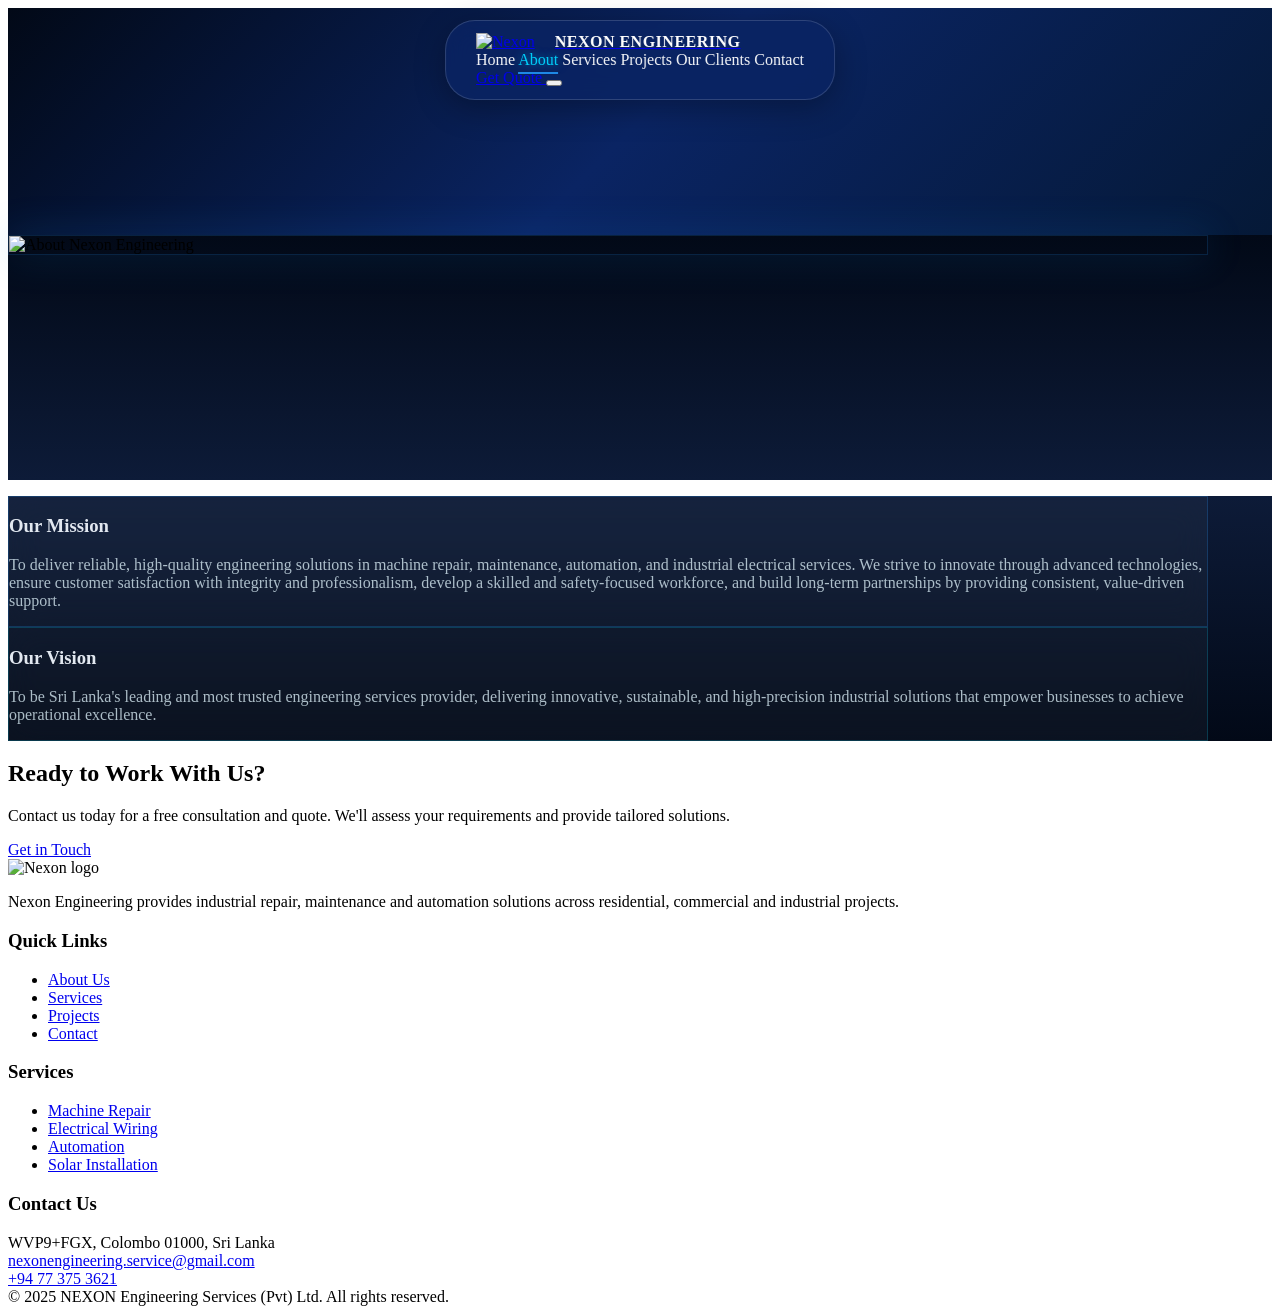
==== commit 7a65a228: "feat: Add glassmorphism navbar, smooth scroll, and enhanced UI - Add glassmorphism navbar with frost" ====
--- a/about.html
+++ b/about.html
@@ -98,18 +98,18 @@
   <div id="scroll-progress" class="scroll-progress" style="width: 0%"></div>
 
   <!-- NAVBAR -->
-  <nav id="navbar" class="fixed top-0 left-0 w-full z-50 transition-all duration-500 bg-navy/95 backdrop-blur-lg shadow-sm">
-    <div class="container mx-auto px-6 py-4 flex items-center justify-between">
+  <nav id="navbar" class="fixed top-4 left-1/2 -translate-x-1/2 w-[95%] max-w-5xl z-50 glass-navbar transition-all duration-300">
+    <div class="flex items-center justify-between">
       <a href="index.html" class="flex items-center group">
         <div class="logo">
-          <img src="images/logo-small.png" alt="Nexon" class="h-12 transition-transform group-hover:scale-105" />
-          <span class="company-name text-xs lg:text-lg text-pearl font-semibold ml-2">
-            NEXON ENGINEERING SERVICES (PVT) LTD
+          <img src="images/logo-small.png" alt="Nexon" class="h-10 transition-transform group-hover:scale-105" />
+          <span class="company-name text-xs lg:text-sm text-pearl font-semibold ml-2 hidden sm:inline">
+            NEXON ENGINEERING
           </span>
         </div>
       </a>
 
-      <div class="hidden md:flex space-x-8 text-pearl font-medium nav-links" id="dynamic-nav">
+      <div class="hidden md:flex space-x-6 text-pearl font-medium nav-links" id="dynamic-nav">
         <a href="index.html" class="hover:text-[#8FC1FA]">Home</a>
         <a href="about.html" class="text-royal">About</a>
         <a href="services.html" class="hover:text-[#8FC1FA]">Services</a>
@@ -118,7 +118,7 @@
         <a href="contact.html" class="hover:text-[#8FC1FA]">Contact</a>
       </div>
 
-      <a href="contact.html" class="hidden md:inline-flex items-center gap-2 px-5 py-2.5 bg-royal hover:bg-[#1976D2] text-pearl rounded-full text-sm font-medium transition-all hover:shadow-lg">
+      <a href="contact.html" class="hidden md:inline-flex items-center gap-2 px-4 py-2 bg-royal/80 hover:bg-royal text-pearl rounded-full text-sm font-medium transition-all hover:shadow-lg">
         Get Quote
       </a>
 
--- a/shared.css
+++ b/shared.css
@@ -1,4 +1,55 @@
 /* shared.css - NEXON Engineering Services - Enhanced UI */
+
+/* Smooth Scrolling */
+html {
+  scroll-behavior: smooth;
+}
+
+/* Grid Animation */
+@keyframes gridMove {
+  0% { transform: translateY(0) translateX(0); }
+  100% { transform: translateY(40px) translateX(40px); }
+}
+
+/* Glass Navbar - Frosted Glass Effect */
+.glass-navbar {
+  backdrop-filter: blur(12px);
+  -webkit-backdrop-filter: blur(12px);
+  background: rgba(10, 36, 99, 0.85);
+  border: 1px solid rgba(255, 255, 255, 0.15);
+  border-radius: 30px;
+  box-shadow: 0 8px 32px rgba(0, 0, 0, 0.3);
+  position: fixed;
+  top: 20px;
+  left: 50%;
+  transform: translateX(-50%);
+  z-index: 1000;
+  padding: 12px 30px;
+  max-width: 95%;
+}
+
+.glass-navbar .nav-links a {
+  color: var(--pearl);
+  transition: color 0.3s ease, text-shadow 0.3s ease;
+}
+
+.glass-navbar .nav-links a:hover,
+.glass-navbar .nav-links a.text-royal {
+  color: #00d4ff;
+  text-shadow: 0 0 10px rgba(0, 212, 255, 0.5);
+}
+
+.glass-navbar .company-name {
+  font-weight: 600;
+}
+
+@media (max-width: 768px) {
+  .glass-navbar {
+    border-radius: 20px;
+    padding: 10px 20px;
+    top: 10px;
+  }
+}
 
 :root {
   --primary: #0A2463;
@@ -165,6 +216,123 @@
   }
 }
 
+/* Chat Popup Widget */
+.chat-widget {
+  position: fixed;
+  right: 20px;
+  bottom: 100px;
+  z-index: 998;
+  display: none;
+}
+
+.chat-widget.active {
+  display: block;
+}
+
+.chat-popup {
+  position: absolute;
+  right: 80px;
+  bottom: 0;
+  width: 320px;
+  background: white;
+  border-radius: 16px;
+  box-shadow: 0 10px 40px rgba(0,0,0,0.2);
+  overflow: hidden;
+  animation: slideUp 0.3s ease;
+}
+
+@keyframes slideUp {
+  from { opacity: 0; transform: translateY(20px); }
+  to { opacity: 1; transform: none; }
+}
+
+.chat-header {
+  background: linear-gradient(135deg, #0A2463, #1E88E5);
+  color: white;
+  padding: 16px;
+  display: flex;
+  align-items: center;
+  gap: 12px;
+}
+
+.chat-body {
+  padding: 16px;
+  max-height: 250px;
+  overflow-y: auto;
+}
+
+.chat-input-wrap {
+  display: flex;
+  gap: 8px;
+  padding: 12px;
+  border-top: 1px solid #e5e7eb;
+}
+
+.chat-input-wrap input {
+  flex: 1;
+  padding: 10px 14px;
+  border: 1px solid #e5e7eb;
+  border-radius: 20px;
+  outline: none;
+  font-size: 14px;
+}
+
+.chat-input-wrap input:focus {
+  border-color: #1E88E5;
+}
+
+.chat-submit {
+  background: #1E88E5;
+  color: white;
+  border: none;
+  width: 40px;
+  height: 40px;
+  border-radius: 50%;
+  cursor: pointer;
+  display: flex;
+  align-items: center;
+  justify-content: center;
+}
+
+.chat-close {
+  position: absolute;
+  top: 12px;
+  right: 12px;
+  background: none;
+  border: none;
+  color: white;
+  cursor: pointer;
+  opacity: 0.8;
+}
+
+.chat-toggle-btn {
+  position: fixed;
+  right: 20px;
+  bottom: 100px;
+  width: 60px;
+  height: 60px;
+  background: #0d47a1;
+  border-radius: 50%;
+  display: flex;
+  align-items: center;
+  justify-content: center;
+  box-shadow: 0 0 15px rgba(37, 211, 102, 0.6), 0 0 30px rgba(37, 211, 102, 0.6);
+  cursor: pointer;
+  z-index: 997;
+  border: none;
+}
+
+.chat-toggle-btn img {
+  width: 36px;
+  height: 36px;
+}
+
+.chat-toggle-btn svg {
+  width: 28px;
+  height: 28px;
+  color: white;
+}
+
 .logo {
   display: flex;
   align-items: center;
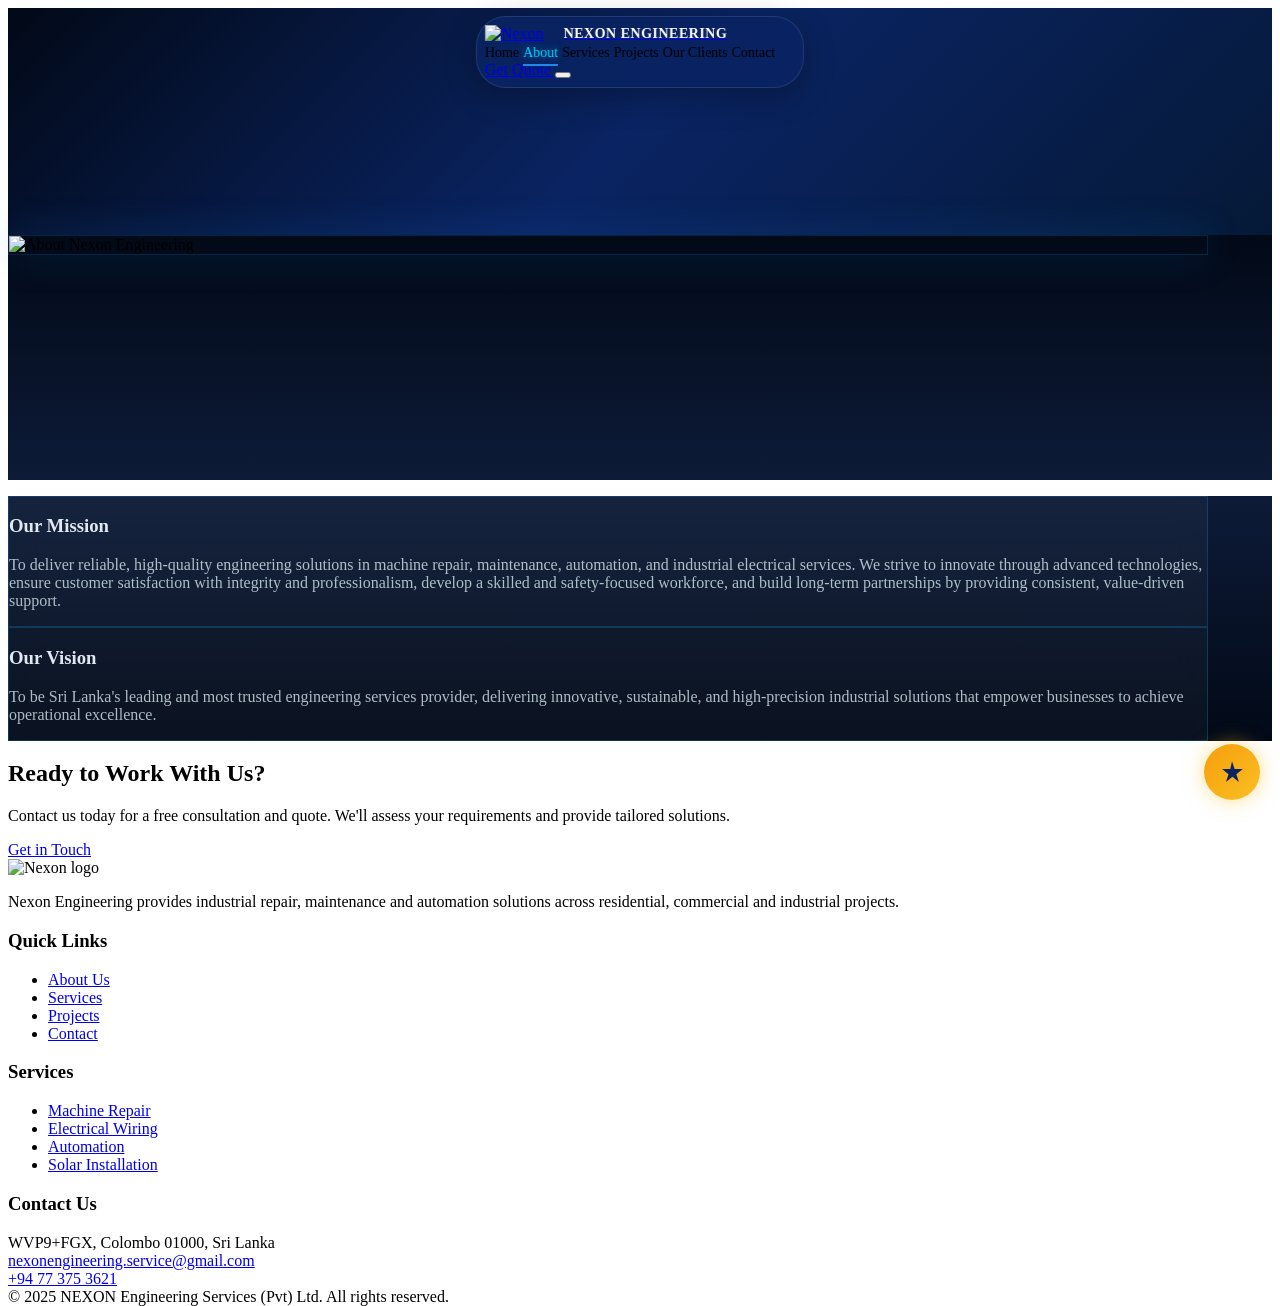
==== commit 821e2663: "feat: Complete real-time sync and UI improvements - Add glassmorphism navbar with glass-only links c" ====
--- a/about.html
+++ b/about.html
@@ -246,6 +246,14 @@
       </a>
     </div>
   </section>
+
+  <!-- Review Float Button -->
+  <div class="review-float">
+    <a href="contact.html#review-form" class="review-text">Leave a Review</a>
+    <a href="contact.html#review-form" class="review-btn">
+      <svg viewBox="0 0 24 24" fill="currentColor"><path d="M12 2l2.4 7.2h7.6l-6 4.8 2.4 7.2-6-4.8-6 4.8 2.4-7.2-6-4.8h7.6z"/></svg>
+    </a>
+  </div>
 
   <!-- FOOTER -->
   <footer class="bg-navy text-pearl py-16">
--- a/shared.css
+++ b/shared.css
@@ -11,26 +11,50 @@
   100% { transform: translateY(40px) translateX(40px); }
 }
 
-/* Glass Navbar - Frosted Glass Effect */
+/* Glass Navbar - Modern with glass links only */
 .glass-navbar {
   backdrop-filter: blur(12px);
   -webkit-backdrop-filter: blur(12px);
-  background: rgba(10, 36, 99, 0.85);
-  border: 1px solid rgba(255, 255, 255, 0.15);
+  background: rgba(10, 36, 99, 0.95);
+  border: 1px solid rgba(255, 255, 255, 0.1);
   border-radius: 30px;
   box-shadow: 0 8px 32px rgba(0, 0, 0, 0.3);
   position: fixed;
-  top: 20px;
+  top: 16px;
   left: 50%;
   transform: translateX(-50%);
   z-index: 1000;
-  padding: 12px 30px;
+  padding: 8px 8px;
   max-width: 95%;
+  display: flex;
+  align-items: center;
+  justify-content: space-between;
+  gap: 20px;
+}
+
+/* Logo section - no glass */
+.glass-navbar .logo-section {
+  flex-shrink: 0;
+}
+
+/* Glass links container - only this section gets glass effect */
+.glass-navbar .nav-links-container {
+  backdrop-filter: blur(12px);
+  -webkit-backdrop-filter: blur(12px);
+  background: rgba(255, 255, 255, 0.08);
+  border: 1px solid rgba(255, 255, 255, 0.15);
+  border-radius: 25px;
+  padding: 6px 16px;
+  display: flex;
+  align-items: center;
+  gap: 16px;
 }
 
 .glass-navbar .nav-links a {
   color: var(--pearl);
   transition: color 0.3s ease, text-shadow 0.3s ease;
+  font-size: 14px;
+  font-weight: 500;
 }
 
 .glass-navbar .nav-links a:hover,
@@ -41,13 +65,100 @@
 
 .glass-navbar .company-name {
   font-weight: 600;
+  font-size: 14px;
+}
+
+/* Get Quote button */
+.glass-navbar .quote-btn {
+  background: linear-gradient(135deg, #1E88E5, #00b4d8);
+  color: white;
+  padding: 8px 16px;
+  border-radius: 20px;
+  font-size: 13px;
+  font-weight: 600;
+  transition: all 0.3s ease;
+  flex-shrink: 0;
+}
+
+.glass-navbar .quote-btn:hover {
+  box-shadow: 0 0 15px rgba(30, 136, 229, 0.5);
+  transform: translateY(-1px);
+}
+
+/* Review Float Button */
+.review-float {
+  position: fixed;
+  right: 20px;
+  bottom: 100px;
+  z-index: 999;
+  display: flex;
+  align-items: center;
+  gap: 10px;
+}
+
+.review-float .review-text {
+  background: rgba(251, 191, 36, 0.9);
+  color: #0A2463;
+  padding: 8px 14px;
+  border-radius: 20px;
+  font-size: 14px;
+  font-weight: 600;
+  opacity: 0;
+  transform: translateX(20px);
+  transition: all 0.3s ease;
+  white-space: nowrap;
+}
+
+.review-float:hover .review-text {
+  opacity: 1;
+  transform: translateX(0);
+}
+
+.review-float .review-btn {
+  width: 56px;
+  height: 56px;
+  background: linear-gradient(135deg, #f59e0b, #fbbf24);
+  border-radius: 50%;
+  display: flex;
+  align-items: center;
+  justify-content: center;
+  box-shadow: 0 0 20px rgba(251, 191, 36, 0.5);
+  cursor: pointer;
+  transition: transform 0.3s ease;
+  border: none;
+}
+
+.review-float .review-btn:hover {
+  transform: scale(1.1);
+}
+
+.review-float .review-btn svg {
+  width: 26px;
+  height: 26px;
+  color: #0A2463;
+}
+
+@keyframes review-pulse {
+  0% { box-shadow: 0 0 0 0 rgba(251, 191, 36, 0.6); }
+  70% { box-shadow: 0 0 0 12px rgba(251, 191, 36, 0); }
+  100% { box-shadow: 0 0 0 0 rgba(251, 191, 36, 0); }
+}
+
+.review-float .review-btn {
+  animation: review-pulse 2s infinite;
 }
 
 @media (max-width: 768px) {
   .glass-navbar {
     border-radius: 20px;
-    padding: 10px 20px;
+    padding: 8px 12px;
     top: 10px;
+  }
+  
+  .glass-navbar .nav-links-container {
+    display: none;
+  }
+}
   }
 }
 
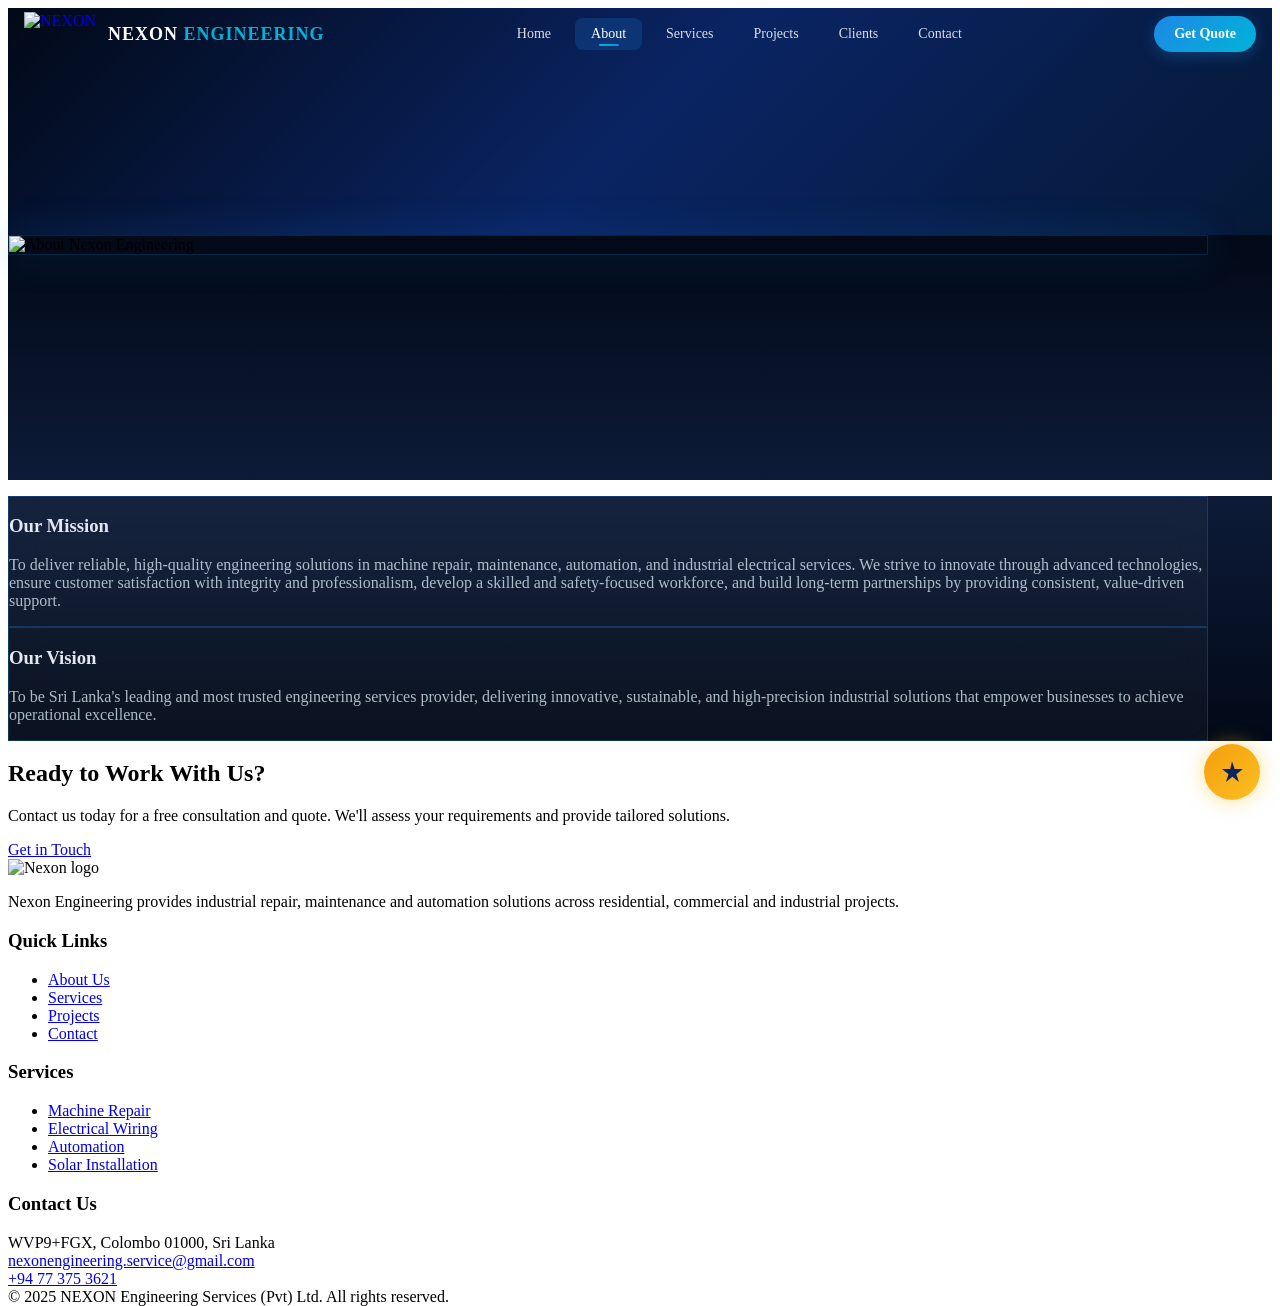
==== commit 480086c9: "feat: Complete modern navbar redesign - New beautiful nexon-navbar with modern full-width design - S" ====
--- a/about.html
+++ b/about.html
@@ -95,42 +95,59 @@
 <body class="bg-pearl">
 
   <!-- Scroll Progress -->
+  <!-- MODERN NAVBAR -->
+  <nav id="navbar" class="nexon-navbar">
+    <div class="nav-container">
+      <a href="index.html" class="nav-logo">
+        <img src="images/logo-small.png" alt="NEXON" />
+        <span class="logo-text">NEXON <span>ENGINEERING</span></span>
+      </a>
+
+      <div class="nav-links" id="dynamic-nav">
+        <a href="index.html">Home</a>
+        <a href="about.html" class="active">About</a>
+        <a href="services.html">Services</a>
+        <a href="projects.html">Projects</a>
+        <a href="our-clients.html">Clients</a>
+        <a href="contact.html">Contact</a>
+      </div>
+
+      <a href="contact.html" class="nav-cta">Get Quote</a>
+
+      <button class="mobile-toggle" onclick="toggleMobileMenu()">
+        <svg viewBox="0 0 24 24" fill="none" stroke="currentColor" stroke-width="2">
+          <line x1="3" y1="6" x2="21" y2="6"></line>
+          <line x1="3" y1="12" x2="21" y2="12"></line>
+          <line x1="3" y1="18" x2="21" y2="18"></line>
+        </svg>
+      </button>
+    </div>
+
+    <div class="mobile-menu" id="mobile-menu">
+      <div id="dynamic-mobile-nav">
+        <a href="index.html">Home</a>
+        <a href="about.html" class="active">About</a>
+        <a href="services.html">Services</a>
+        <a href="projects.html">Projects</a>
+        <a href="our-clients.html">Clients</a>
+        <a href="contact.html">Contact</a>
+      </div>
+      <a href="contact.html" class="nav-cta" style="margin-top: 12px;">Get Quote</a>
+    </div>
+  </nav>
+
+  <script>
+    window.addEventListener('scroll', function() {
+      const nav = document.getElementById('navbar');
+      if (window.scrollY > 50) nav.classList.add('scrolled');
+      else nav.classList.remove('scrolled');
+    });
+    function toggleMobileMenu() {
+      document.getElementById('mobile-menu').classList.toggle('open');
+    }
+  </script>
+
   <div id="scroll-progress" class="scroll-progress" style="width: 0%"></div>
-
-  <!-- NAVBAR -->
-  <nav id="navbar" class="fixed top-4 left-1/2 -translate-x-1/2 w-[95%] max-w-5xl z-50 glass-navbar transition-all duration-300">
-    <div class="flex items-center justify-between">
-      <a href="index.html" class="flex items-center group">
-        <div class="logo">
-          <img src="images/logo-small.png" alt="Nexon" class="h-10 transition-transform group-hover:scale-105" />
-          <span class="company-name text-xs lg:text-sm text-pearl font-semibold ml-2 hidden sm:inline">
-            NEXON ENGINEERING
-          </span>
-        </div>
-      </a>
-
-      <div class="hidden md:flex space-x-6 text-pearl font-medium nav-links" id="dynamic-nav">
-        <a href="index.html" class="hover:text-[#8FC1FA]">Home</a>
-        <a href="about.html" class="text-royal">About</a>
-        <a href="services.html" class="hover:text-[#8FC1FA]">Services</a>
-        <a href="projects.html" class="hover:text-[#8FC1FA]">Projects</a>
-        <a href="our-clients.html" class="hover:text-[#8FC1FA]">Our Clients</a>
-        <a href="contact.html" class="hover:text-[#8FC1FA]">Contact</a>
-      </div>
-
-      <a href="contact.html" class="hidden md:inline-flex items-center gap-2 px-4 py-2 bg-royal/80 hover:bg-royal text-pearl rounded-full text-sm font-medium transition-all hover:shadow-lg">
-        Get Quote
-      </a>
-
-      <button id="mobile-btn" class="md:hidden text-pearl p-2">
-        <i data-feather="menu"></i>
-      </button>
-    </div>
-
-    <div id="mobile-menu" class="hidden bg-navy/95 backdrop-blur-lg text-pearl px-6 py-6 space-y-4 md:hidden border-t border-white/10">
-      <div id="dynamic-mobile-nav" class="space-y-2"></div>
-    </div>
-  </nav>
 
   <!-- Header - Premium Dark Theme -->
   <section class="pt-36 pb-20 relative overflow-hidden" style="background: linear-gradient(135deg, #020917 0%, #0A2463 50%, #051937 100%);">
--- a/shared.css
+++ b/shared.css
@@ -11,78 +11,222 @@
   100% { transform: translateY(40px) translateX(40px); }
 }
 
-/* Glass Navbar - Modern with glass links only */
-.glass-navbar {
-  backdrop-filter: blur(12px);
-  -webkit-backdrop-filter: blur(12px);
-  background: rgba(10, 36, 99, 0.95);
-  border: 1px solid rgba(255, 255, 255, 0.1);
-  border-radius: 30px;
-  box-shadow: 0 8px 32px rgba(0, 0, 0, 0.3);
+/* ==================== MODERN NAVBAR ==================== */
+
+.nexon-navbar {
   position: fixed;
-  top: 16px;
-  left: 50%;
-  transform: translateX(-50%);
-  z-index: 1000;
-  padding: 8px 8px;
-  max-width: 95%;
+  top: 0;
+  left: 0;
+  right: 0;
+  z-index: 9999;
+  padding: 12px 0;
+  transition: all 0.4s cubic-bezier(0.4, 0, 0.2, 1);
+}
+
+.nexon-navbar.scrolled {
+  background: rgba(10, 36, 99, 0.98);
+  backdrop-filter: blur(20px);
+  -webkit-backdrop-filter: blur(20px);
+  box-shadow: 0 4px 30px rgba(0, 0, 0, 0.3);
+  padding: 8px 0;
+}
+
+.nexon-navbar .nav-container {
+  max-width: 1400px;
+  margin: 0 auto;
+  padding: 0 24px;
   display: flex;
   align-items: center;
   justify-content: space-between;
-  gap: 20px;
-}
-
-/* Logo section - no glass */
-.glass-navbar .logo-section {
-  flex-shrink: 0;
-}
-
-/* Glass links container - only this section gets glass effect */
-.glass-navbar .nav-links-container {
-  backdrop-filter: blur(12px);
-  -webkit-backdrop-filter: blur(12px);
-  background: rgba(255, 255, 255, 0.08);
-  border: 1px solid rgba(255, 255, 255, 0.15);
-  border-radius: 25px;
-  padding: 6px 16px;
-  display: flex;
-  align-items: center;
-  gap: 16px;
-}
-
-.glass-navbar .nav-links a {
-  color: var(--pearl);
-  transition: color 0.3s ease, text-shadow 0.3s ease;
+}
+
+/* Logo */
+.nexon-navbar .nav-logo {
+  display: flex;
+  align-items: center;
+  gap: 12px;
+  text-decoration: none;
+}
+
+.nexon-navbar .nav-logo img {
+  height: 44px;
+  width: auto;
+  transition: transform 0.3s ease;
+}
+
+.nexon-navbar .nav-logo:hover img {
+  transform: scale(1.05);
+}
+
+.nexon-navbar .nav-logo .logo-text {
+  font-size: 18px;
+  font-weight: 700;
+  color: #fff;
+  letter-spacing: 1px;
+}
+
+.nexon-navbar .nav-logo .logo-text span {
+  color: #00b4d8;
+}
+
+/* Nav Links */
+.nexon-navbar .nav-links {
+  display: flex;
+  align-items: center;
+  gap: 8px;
+}
+
+.nexon-navbar .nav-links a {
+  color: rgba(255, 255, 255, 0.85);
+  text-decoration: none;
   font-size: 14px;
   font-weight: 500;
-}
-
-.glass-navbar .nav-links a:hover,
-.glass-navbar .nav-links a.text-royal {
-  color: #00d4ff;
-  text-shadow: 0 0 10px rgba(0, 212, 255, 0.5);
-}
-
-.glass-navbar .company-name {
+  padding: 8px 16px;
+  border-radius: 8px;
+  transition: all 0.3s ease;
+  position: relative;
+}
+
+.nexon-navbar .nav-links a::before {
+  content: '';
+  position: absolute;
+  bottom: 4px;
+  left: 50%;
+  width: 0;
+  height: 2px;
+  background: linear-gradient(90deg, #00b4d8, #1E88E5);
+  transition: all 0.3s ease;
+  transform: translateX(-50%);
+  border-radius: 2px;
+}
+
+.nexon-navbar .nav-links a:hover {
+  color: #fff;
+  background: rgba(255, 255, 255, 0.1);
+}
+
+.nexon-navbar .nav-links a:hover::before {
+  width: 20px;
+}
+
+.nexon-navbar .nav-links a.active {
+  color: #fff;
+  background: rgba(30, 136, 229, 0.2);
+}
+
+.nexon-navbar .nav-links a.active::before {
+  width: 20px;
+}
+
+/* Get Quote Button */
+.nexon-navbar .nav-cta {
+  display: inline-flex;
+  align-items: center;
+  gap: 8px;
+  padding: 10px 20px;
+  background: linear-gradient(135deg, #1E88E5, #00b4d8);
+  color: #fff;
+  text-decoration: none;
+  font-size: 14px;
   font-weight: 600;
-  font-size: 14px;
-}
-
-/* Get Quote button */
-.glass-navbar .quote-btn {
-  background: linear-gradient(135deg, #1E88E5, #00b4d8);
-  color: white;
-  padding: 8px 16px;
-  border-radius: 20px;
-  font-size: 13px;
-  font-weight: 600;
+  border-radius: 25px;
   transition: all 0.3s ease;
-  flex-shrink: 0;
-}
-
-.glass-navbar .quote-btn:hover {
-  box-shadow: 0 0 15px rgba(30, 136, 229, 0.5);
-  transform: translateY(-1px);
+  box-shadow: 0 4px 15px rgba(30, 136, 229, 0.3);
+}
+
+.nexon-navbar .nav-cta:hover {
+  transform: translateY(-2px);
+  box-shadow: 0 6px 25px rgba(30, 136, 229, 0.5);
+}
+
+/* Mobile Menu Button */
+.nexon-navbar .mobile-toggle {
+  display: none;
+  background: none;
+  border: none;
+  color: #fff;
+  cursor: pointer;
+  padding: 8px;
+}
+
+.nexon-navbar .mobile-toggle svg {
+  width: 28px;
+  height: 28px;
+}
+
+/* Mobile Menu */
+.nexon-navbar .mobile-menu {
+  display: none;
+  position: absolute;
+  top: 100%;
+  left: 0;
+  right: 0;
+  background: rgba(10, 36, 99, 0.98);
+  backdrop-filter: blur(20px);
+  padding: 20px;
+  border-top: 1px solid rgba(255, 255, 255, 0.1);
+}
+
+.nexon-navbar .mobile-menu.open {
+  display: block;
+}
+
+.nexon-navbar .mobile-menu a {
+  display: block;
+  color: rgba(255, 255, 255, 0.85);
+  text-decoration: none;
+  font-size: 16px;
+  font-weight: 500;
+  padding: 14px 16px;
+  border-radius: 8px;
+  transition: all 0.3s ease;
+}
+
+.nexon-navbar .mobile-menu a:hover {
+  background: rgba(255, 255, 255, 0.1);
+  color: #fff;
+}
+
+.nexon-navbar .mobile-menu a.active {
+  background: rgba(30, 136, 229, 0.2);
+  color: #fff;
+}
+
+/* Responsive */
+@media (max-width: 992px) {
+  .nexon-navbar .nav-links {
+    display: none;
+  }
+  
+  .nexon-navbar .mobile-toggle {
+    display: block;
+  }
+  
+  .nexon-navbar .nav-cta {
+    display: none;
+  }
+}
+
+@media (max-width: 480px) {
+  .nexon-navbar .nav-logo .logo-text {
+    font-size: 14px;
+  }
+  
+  .nexon-navbar .nav-logo img {
+    height: 36px;
+  }
+}
+
+/* ==================== REVIEW FLOAT BUTTON ==================== */
+
+.review-float {
+  position: fixed;
+  right: 20px;
+  bottom: 100px;
+  z-index: 9998;
+  display: flex;
+  align-items: center;
+  gap: 10px;
 }
 
 /* Review Float Button */
